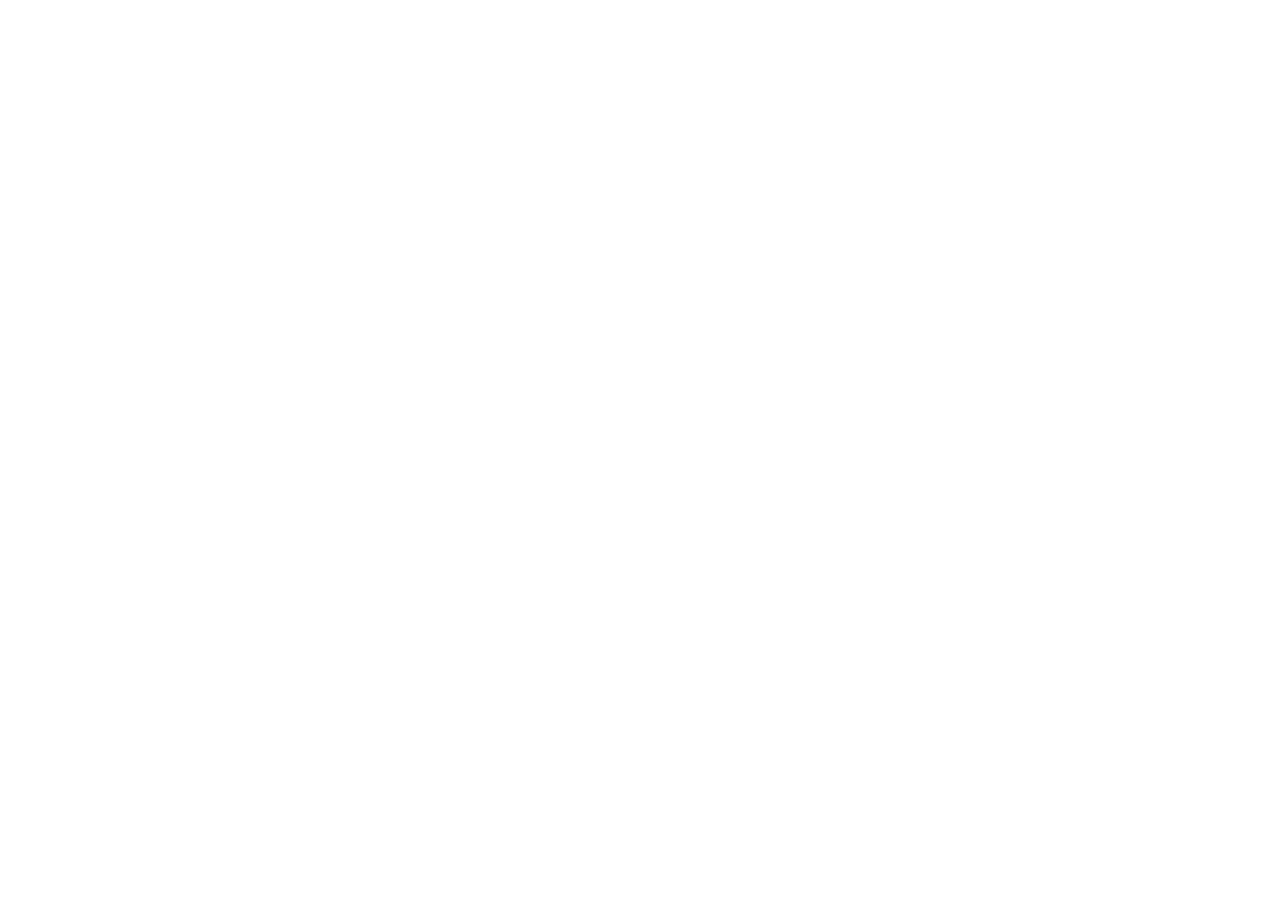
==== cats.html @ fabb30e2 "added updates to index.html and included 2 new pages" ====
<!DOCTYPE html>
<html lang="en">
	<head>
		<meta charset="UTF-8" />
		<meta name="viewport" content="width=device-width, initial-scale=1.0" />
		<title>CATS</title>
		<script src="app.js"></script>
	</head>
	<body></body>
</html>
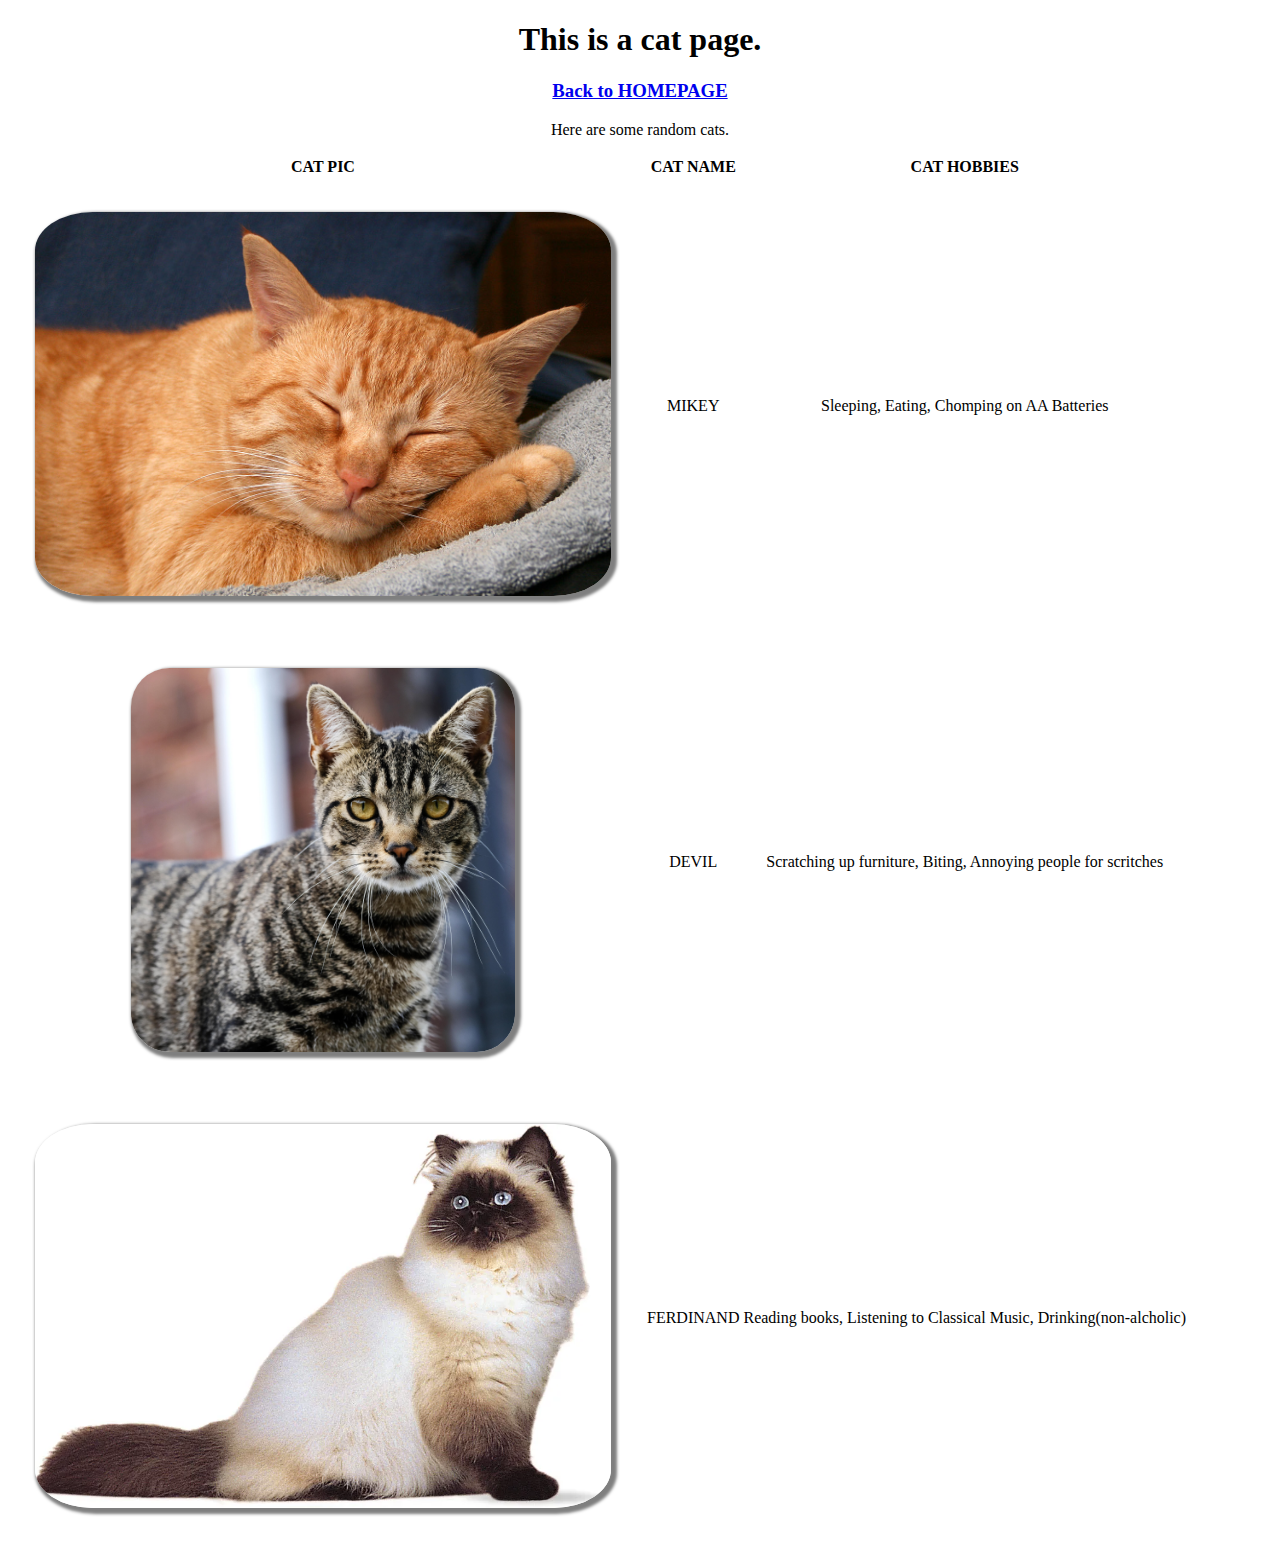
==== commit 72c73d69: "added updates to cat.html and added a table" ====
--- a/cats.html
+++ b/cats.html
@@ -3,8 +3,44 @@
 	<head>
 		<meta charset="UTF-8" />
 		<meta name="viewport" content="width=device-width, initial-scale=1.0" />
+		<link rel="stylesheet" href="css/cats.css" />
 		<title>CATS</title>
 		<script src="app.js"></script>
 	</head>
-	<body></body>
+	<body>
+		<h1>This is a cat page.</h1>
+
+		<h3><a href="index.html"> Back to HOMEPAGE</a></h3>
+
+		<p>Here are some random cats.</p>
+
+		<table>
+			<tr>
+				<th>CAT PIC</th>
+				<th>CAT NAME</th>
+				<th>CAT HOBBIES</th>
+			</tr>
+			<tr>
+				<td><img src="images/orange_cat.jpeg" alt="Orange Cat" /></td>
+				<td>MIKEY</td>
+				<td>Sleeping, Eating, Chomping on AA Batteries</td>
+			</tr>
+			<tr>
+				<td><img src="images/grey_cat.jpeg" alt="Grey Cat" /></td>
+				<td>DEVIL</td>
+				<td>
+					Scratching up furniture, Biting, Annoying people for
+					scritches
+				</td>
+			</tr>
+			<tr>
+				<td><img src="images/cool_cat.webp" alt="Cool Cat" /></td>
+				<td>FERDINAND</td>
+				<td>
+					Reading books, Listening to Classical Music,
+					Drinking(non-alcholic)
+				</td>
+			</tr>
+		</table>
+	</body>
 </html>
--- a/css/cats.css
+++ b/css/cats.css
@@ -0,0 +1,13 @@
+body {
+	margin: 0;
+	width: 100%;
+	height: 100%;
+	text-align: center;
+}
+
+img {
+	margin: 2rem;
+	height: 24rem;
+	border-radius: 10%;
+	box-shadow: 3px 3px 3px 3px rgba(0, 0, 0, 0.5);
+}
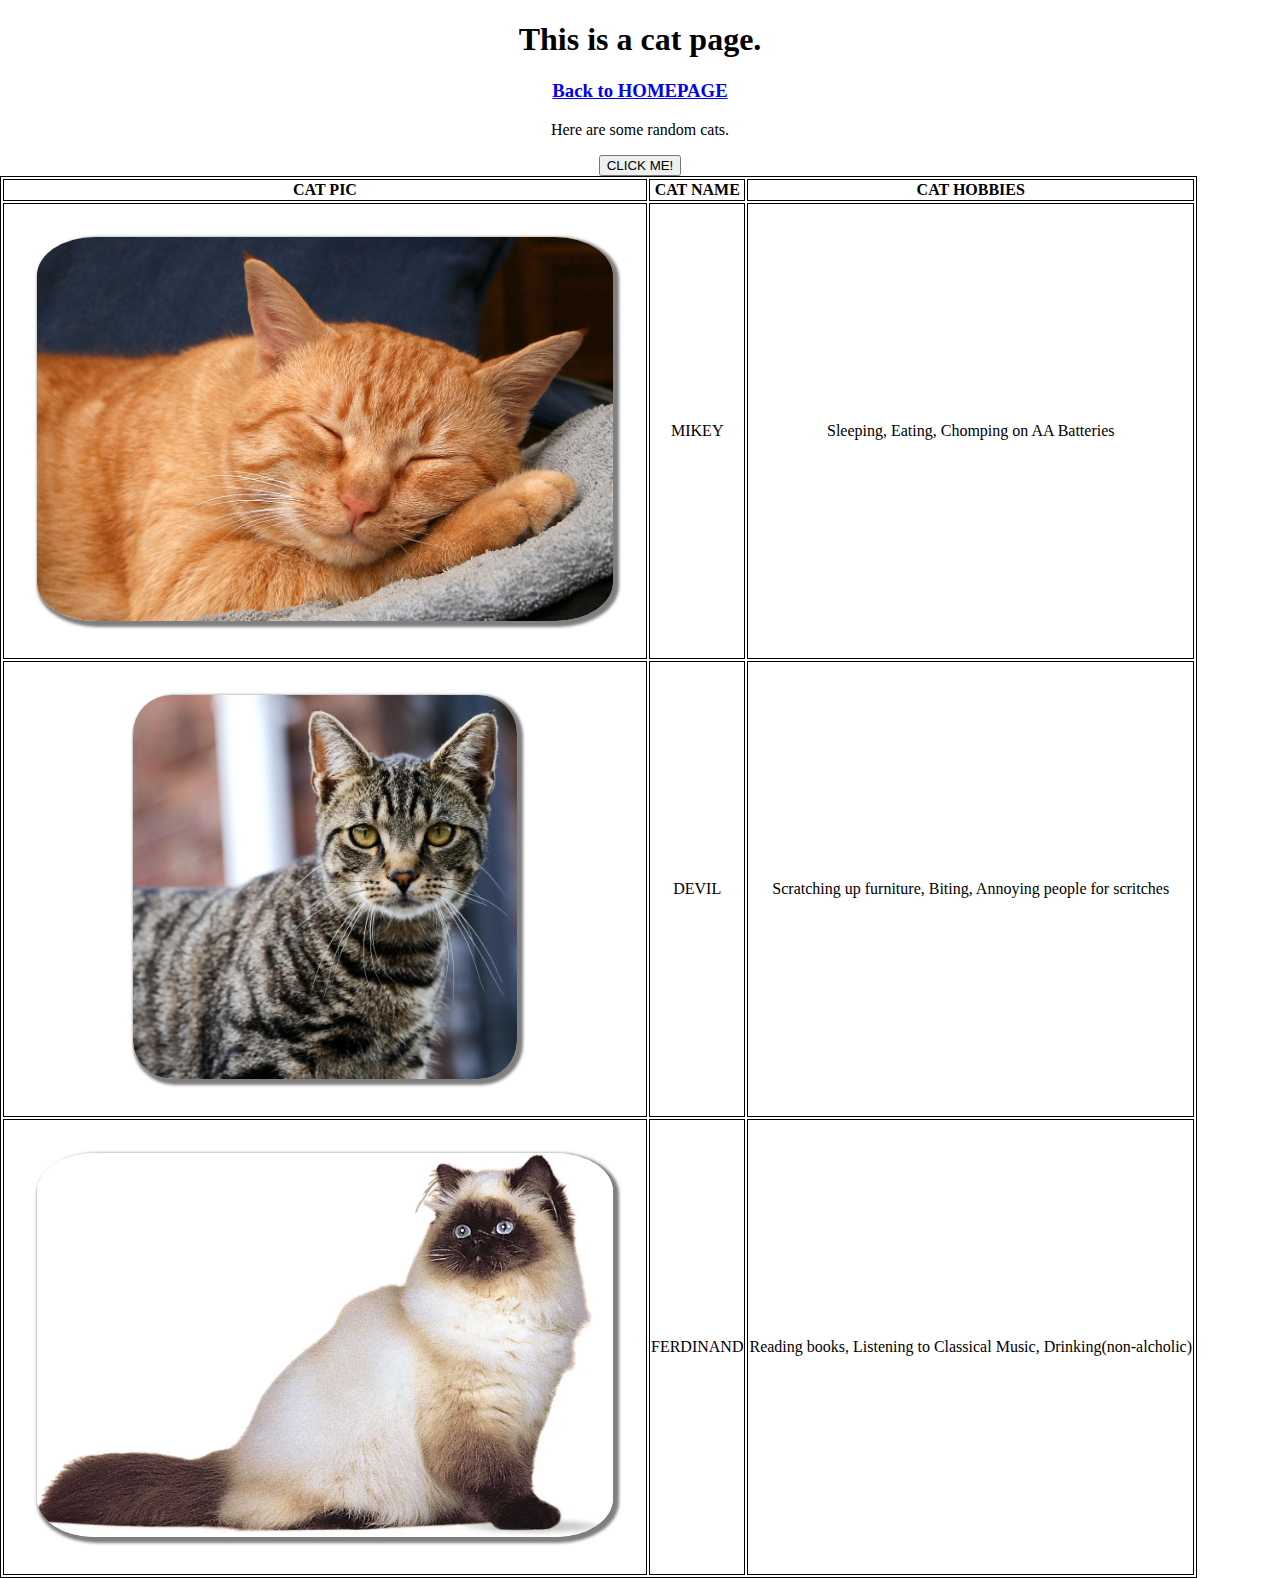
==== commit e6bfc84d: "added buttons to the pages" ====
--- a/cats.html
+++ b/cats.html
@@ -13,6 +13,7 @@
 		<h3><a href="index.html"> Back to HOMEPAGE</a></h3>
 
 		<p>Here are some random cats.</p>
+		<button onclick="alertMessage('I like Cats.')">CLICK ME!</button>
 
 		<table>
 			<tr>
--- a/css/cats.css
+++ b/css/cats.css
@@ -11,3 +11,9 @@
 	border-radius: 10%;
 	box-shadow: 3px 3px 3px 3px rgba(0, 0, 0, 0.5);
 }
+
+table,
+th,
+td {
+	border: 1px solid;
+}
